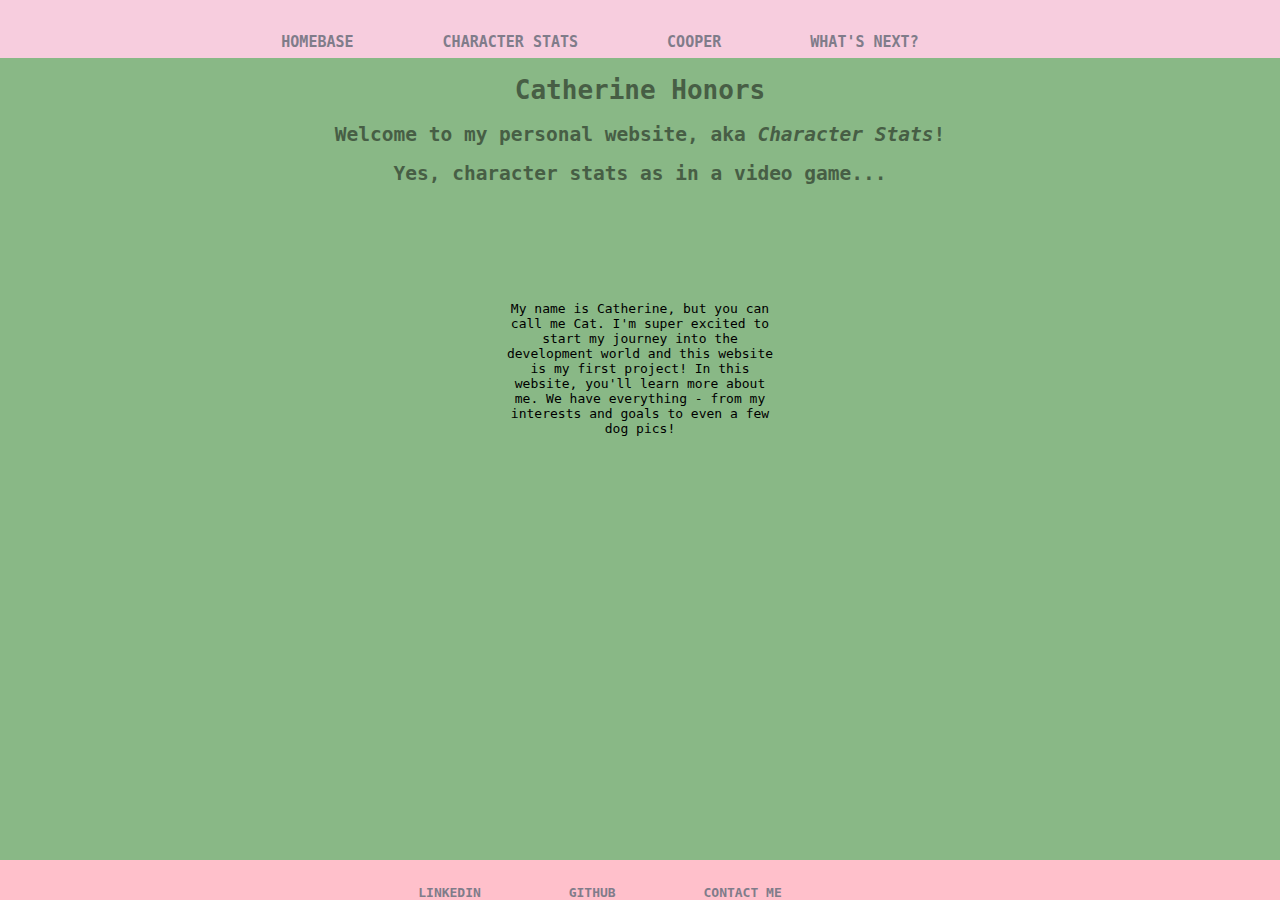
==== index.html @ 393f3ea8 "new repository" ====
<!DOCTYPE html>
<html lang="en">
    <head>
        <link rel="stylesheet" href="style.css"/>
        <title>My Personal Website</title>
    </head>
    <body>
        <header>
            <div class="container">
                <nav>
                    <ul>
                        <li><a href="index.html">Homebase</a></li>
                        <li><a href="charstats.html">Character Stats</a></li> <!--notice this html file labeled charstats.html-->
                        <li><a href="cooper.html">Cooper</a></li>
                        <li><a href="whatsnext.html">What's next?</a></li>
                    </ul>
                </nav>
            </div>
        </header>
        <h1>Catherine Honors</h1>
        <h2>Welcome to my personal website, aka <em>Character Stats</em>!</h2>
        <script src="script.js"></script>

        <!-- insert image here, be sure it's centered-->

        <div class="homebasetext">
            <p>My name is Catherine, but you can call me Cat. I'm super excited to start my journey into the development world and this website is my first project!
            In this website, you'll learn more about me. We have everything - from my interests and goals to even a few dog pics!
            </p>
        </div>

        <div class="footer">
            <nav>
                <ul>
                    <li><a href="https://www.linkedin.com/in/catherine-honors/">LinkedIn</a></li>
                    <li><a href="https://github.com/codecathonors">GitHub</a></li>
                    <li><a href="mailto:cathonors@gmail.com">Contact Me</a></li>
                </ul>
            </nav>
        </div>
    </body>
</html>
---- style.css ----
body {
    background-color: #89B886;
    text-align: center;
    font-family: monospace;
    margin: 0;
}
/*need to push down top margin*/

h1 {
    color: #475e45;
}

h2 {
    color:#475e45;
}

.container {
    width: 80%;
    margin: 0 auto;
    text-align: center;
}

header {
    background-color: #f7cdde;
    padding: .5em;
    font-size: 15px;
}

nav {
    float: center;
}

nav ul {
    margin: 0;
    padding: 0;
    list-style: none;
}

nav li {
    display: inline-block;
    margin-right: 80px;
    padding-top: 25px;

    position: relative;
}

nav a {
    color: #807c8a;
    text-decoration: none;
    text-transform: uppercase;
    font-weight: bolder;
}

nav a:hover {
    color: #323036;
}

nav a::before {
    content: '';
    display: block;
    height: 5px;
    width: 100%;
    background-color: #323036;

    position: absolute;
    top: 0;
    width: 0%;

    transition: all ease-in-out 200ms;
}

nav a:hover::before {
    width: 100%;
}

.listleft {
    font-size: larger;
    text-align: left;
    color: #475e45;
    width: 800px;
    background: #69a465;
    padding: 25px;
}

tr:hover {background-color: #d5d4d9;}

table {
    font-family: monospace;
    border-collapse: separate;
    width: 100%;
    align-items: center;
    padding: 100px;
    padding-right: 200px;
    
  }
  
  td, th {
    border: 1px solid #dddddd;
    text-align: left;
    padding: 30px;
  }

  td {
      width: 60px;
  }

  td + td {
      width: auto;
  }

  .images {
      border-style: double;
      border-width: 10px;
  }

  .footer {
      position: fixed;
      left: 0;
      bottom: 0;
      width: 100%;
      background-color: pink;
      color: #807c8a;
      text-align: center;
      text-transform: capitalize;
  }

  .homebasetext p{
      padding-left: 500px;
      padding-right: 500px;
      padding-top: 100px;
  }
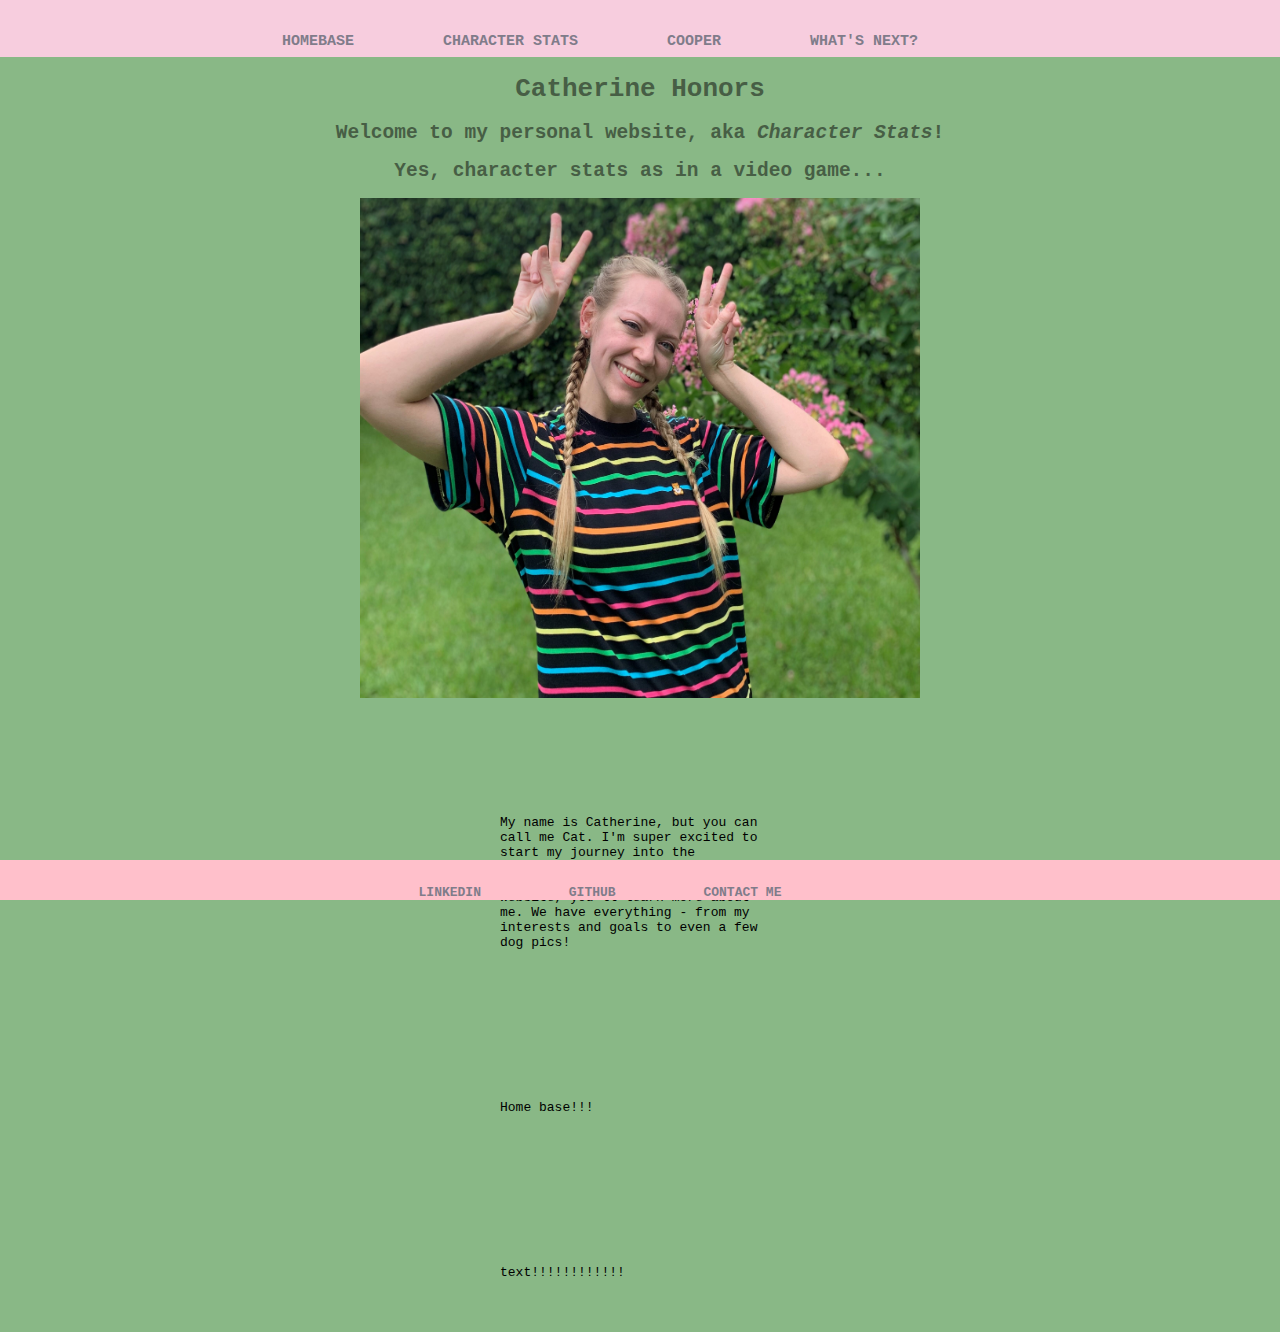
==== commit e8572339: "restyled images, changed margins for border" ====
--- a/index.html
+++ b/index.html
@@ -17,16 +17,35 @@
                 </nav>
             </div>
         </header>
+
+        <style>
+            ::-webkit-scrollbar {
+                width: 10px;  
+            }
+
+            ::-webkit-scrollbar-track {
+                border-radius: 5px;
+                box-shadow: inset 0 0 10px #000;
+            }
+
+            ::-webkit-scrollbar-thumb {
+                border-radius: 5px;
+                background-color: #475e45;
+            }
+        </style>
+
         <h1>Catherine Honors</h1>
         <h2>Welcome to my personal website, aka <em>Character Stats</em>!</h2>
         <script src="script.js"></script>
 
-        <!-- insert image here, be sure it's centered-->
+        <img src="./photos/me1.jpg" alt="a photo of me" style="width:560px;height:500px"/>
 
         <div class="homebasetext">
             <p>My name is Catherine, but you can call me Cat. I'm super excited to start my journey into the development world and this website is my first project!
             In this website, you'll learn more about me. We have everything - from my interests and goals to even a few dog pics!
             </p>
+            <p>Home base!!!</p>
+            <p> text!!!!!!!!!!!!</p>
         </div>
 
         <div class="footer">
@@ -38,6 +57,7 @@
                 </ul>
             </nav>
         </div>
+        
     </body>
 </html>
 
--- a/style.css
+++ b/style.css
@@ -111,6 +111,10 @@
   .images {
       border-style: double;
       border-width: 10px;
+      margin-left: 400px;
+      margin-right: 400px;
+      margin-bottom: 60px;
+      background-color: whitesmoke;
   }
 
   .footer {
@@ -128,4 +132,7 @@
       padding-left: 500px;
       padding-right: 500px;
       padding-top: 100px;
+      text-align: left;
+      margin-bottom: 50px;
   }
+
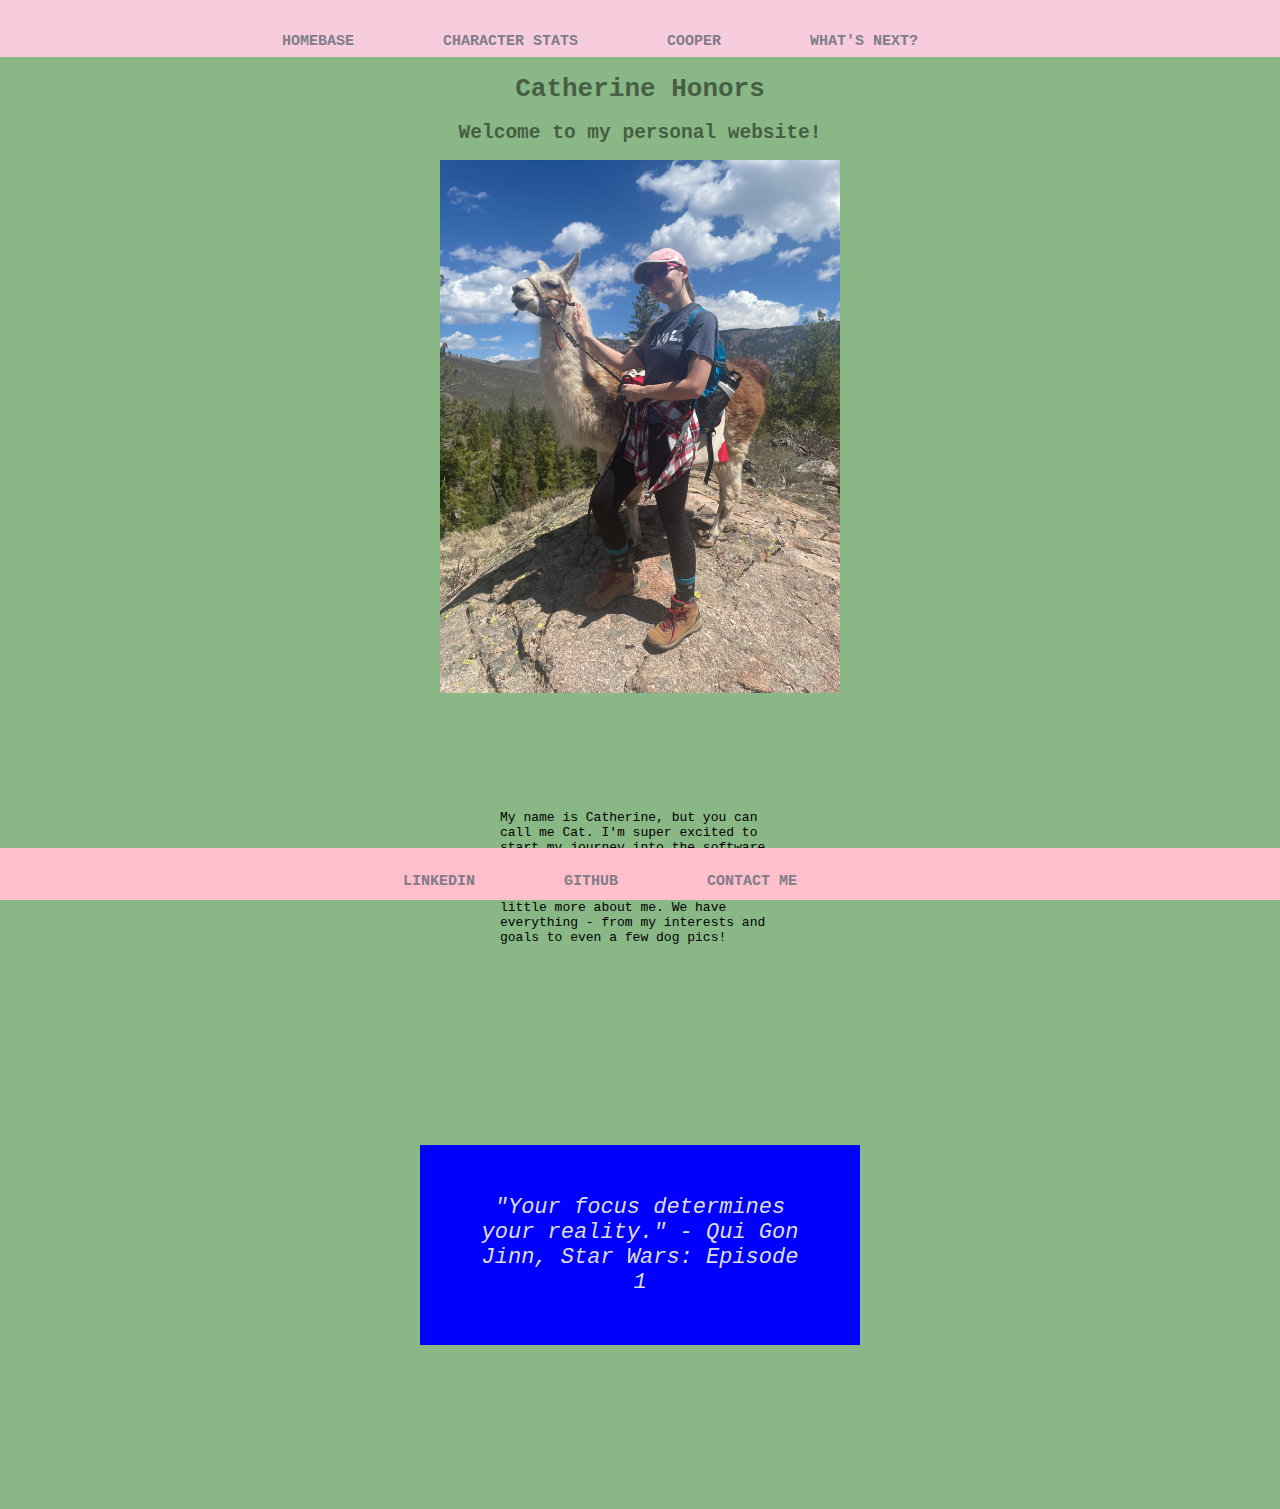
==== commit eab6aef2: "more text for index.html" ====
--- a/index.html
+++ b/index.html
@@ -34,18 +34,18 @@
             }
         </style>
 
-        <h1>Catherine Honors</h1>
-        <h2>Welcome to my personal website, aka <em>Character Stats</em>!</h2>
+        <h1><b>Catherine Honors</b></h1>
+        
         <script src="script.js"></script>
 
-        <img src="./photos/me1.jpg" alt="a photo of me" style="width:560px;height:500px"/>
+        <img src="./photos/mellama.jpg" alt="Cat with a Llama" style="width:400px;height:533px"/>
 
         <div class="homebasetext">
-            <p>My name is Catherine, but you can call me Cat. I'm super excited to start my journey into the development world and this website is my first project!
-            In this website, you'll learn more about me. We have everything - from my interests and goals to even a few dog pics!
+            <p>My name is Catherine, but you can call me Cat. I'm super excited to start my journey into the software development world and this website is my first project!
+            As you navigate around, you'll learn a little more about me. We have everything - from my interests and goals to even a few dog pics!
             </p>
-            <p>Home base!!!</p>
-            <p> text!!!!!!!!!!!!</p>
+           
+            <p><div class="starwars">"Your focus determines your reality." - Qui Gon Jinn, Star Wars: Episode 1</div></p>
         </div>
 
         <div class="footer">
--- a/style.css
+++ b/style.css
@@ -108,7 +108,7 @@
       width: auto;
   }
 
-  .images {
+.images {
       border-style: double;
       border-width: 10px;
       margin-left: 400px;
@@ -117,7 +117,7 @@
       background-color: whitesmoke;
   }
 
-  .footer {
+.footer {
       position: fixed;
       left: 0;
       bottom: 0;
@@ -126,9 +126,11 @@
       color: #807c8a;
       text-align: center;
       text-transform: capitalize;
+      padding-bottom: 10px;
+      font-size: 15px;
   }
 
-  .homebasetext p{
+.homebasetext p{
       padding-left: 500px;
       padding-right: 500px;
       padding-top: 100px;
@@ -136,3 +138,20 @@
       margin-bottom: 50px;
   }
 
+#coopevent1 {
+    font-family: monospace;
+    font-size: 30px;
+    margin-left: 100px;
+    margin-right: 100px;
+    margin-bottom: 60px;
+  }
+
+.starwars {
+    background-color: blue;
+    font-style: oblique;
+    padding: 50px;
+    margin-left: 420px;
+    margin-right: 420px;
+    font-size: 22px;
+    color: #dddddd;
+}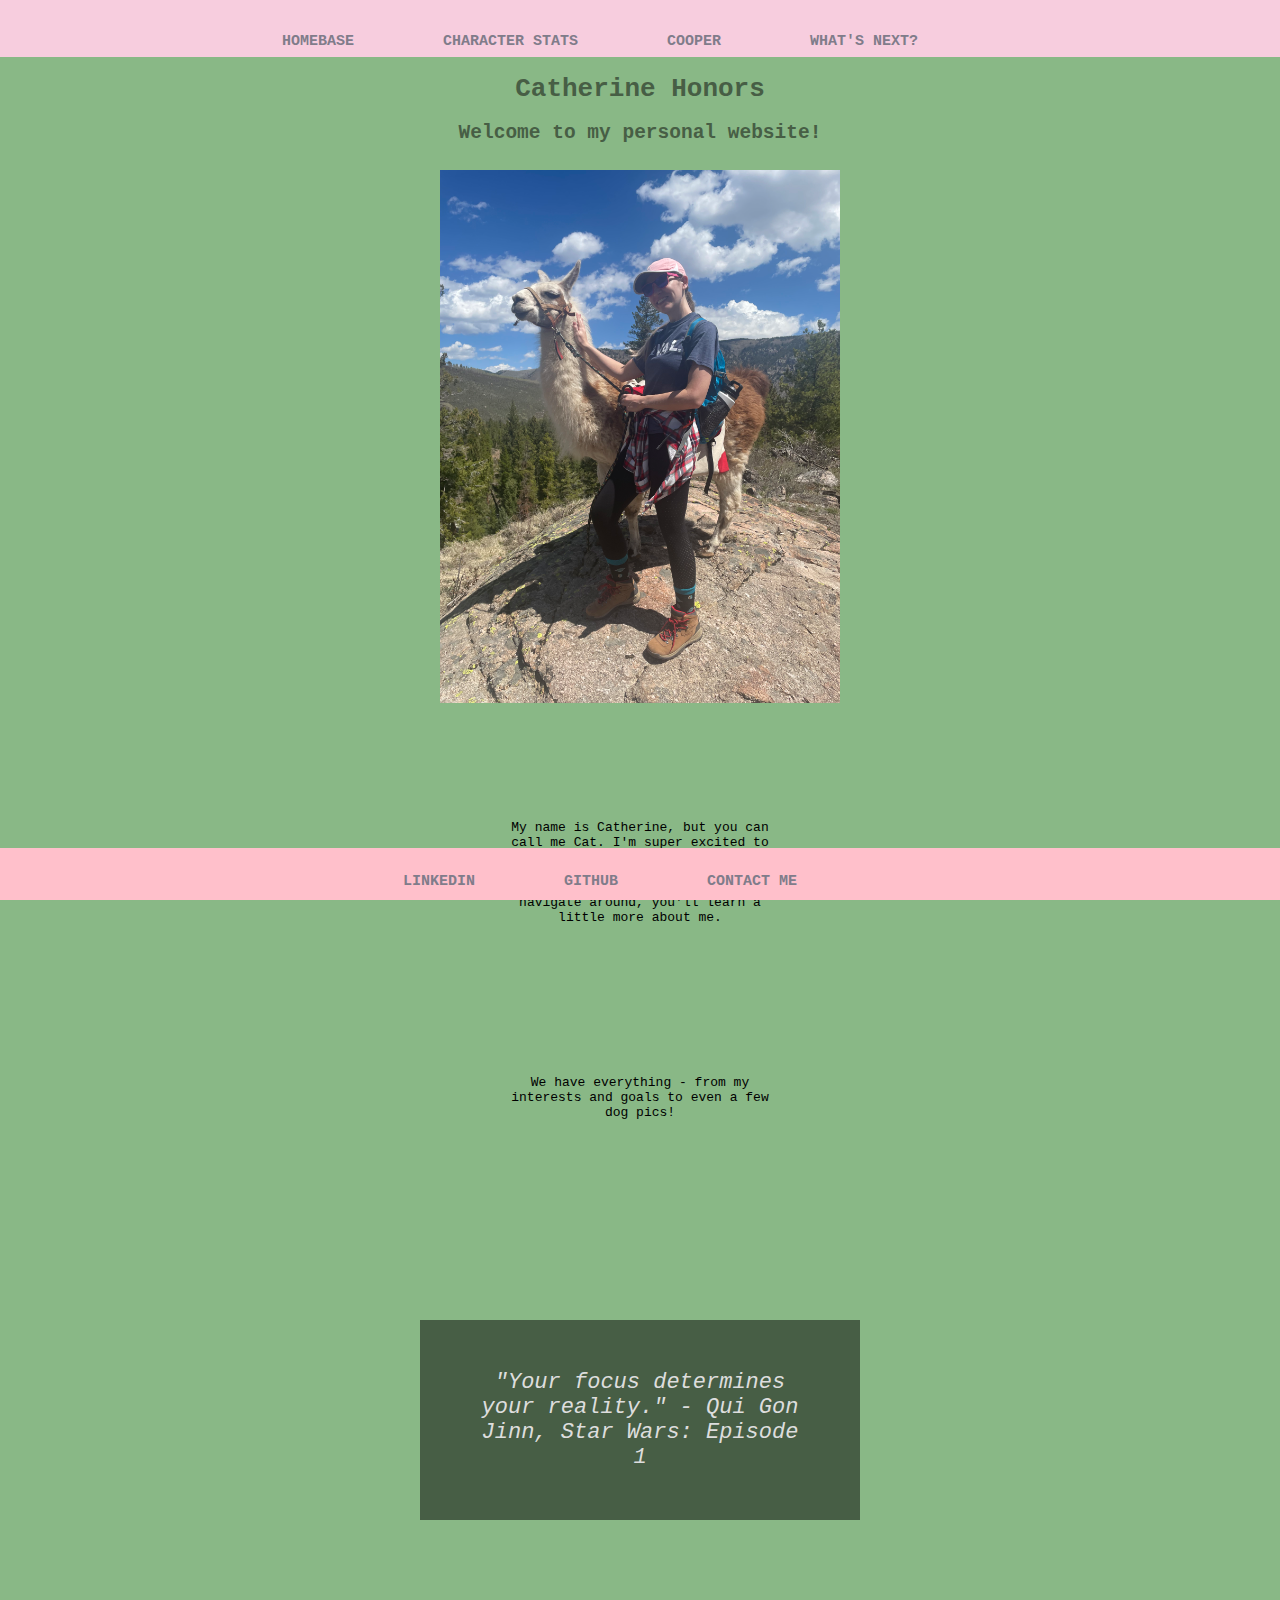
==== commit 1e677c74: "rewording index" ====
--- a/index.html
+++ b/index.html
@@ -38,12 +38,12 @@
         
         <script src="script.js"></script>
 
-        <img src="./photos/mellama.jpg" alt="Cat with a Llama" style="width:400px;height:533px"/>
+        <img src="./photos/mellama.jpg" alt="Cat with a Llama" style="width:400px;height:533px;padding-top:10px"/>
 
         <div class="homebasetext">
             <p>My name is Catherine, but you can call me Cat. I'm super excited to start my journey into the software development world and this website is my first project!
-            As you navigate around, you'll learn a little more about me. We have everything - from my interests and goals to even a few dog pics!
-            </p>
+            As you navigate around, you'll learn a little more about me.</p>
+            <p>We have everything - from my interests and goals to even a few dog pics!</p>
            
             <p><div class="starwars">"Your focus determines your reality." - Qui Gon Jinn, Star Wars: Episode 1</div></p>
         </div>
--- a/style.css
+++ b/style.css
@@ -134,7 +134,7 @@
       padding-left: 500px;
       padding-right: 500px;
       padding-top: 100px;
-      text-align: left;
+      text-align: center;
       margin-bottom: 50px;
   }
 
@@ -147,11 +147,12 @@
   }
 
 .starwars {
-    background-color: blue;
+    background-color:#475e45;
     font-style: oblique;
     padding: 50px;
     margin-left: 420px;
     margin-right: 420px;
     font-size: 22px;
     color: #dddddd;
+    font-weight: 700px;
 }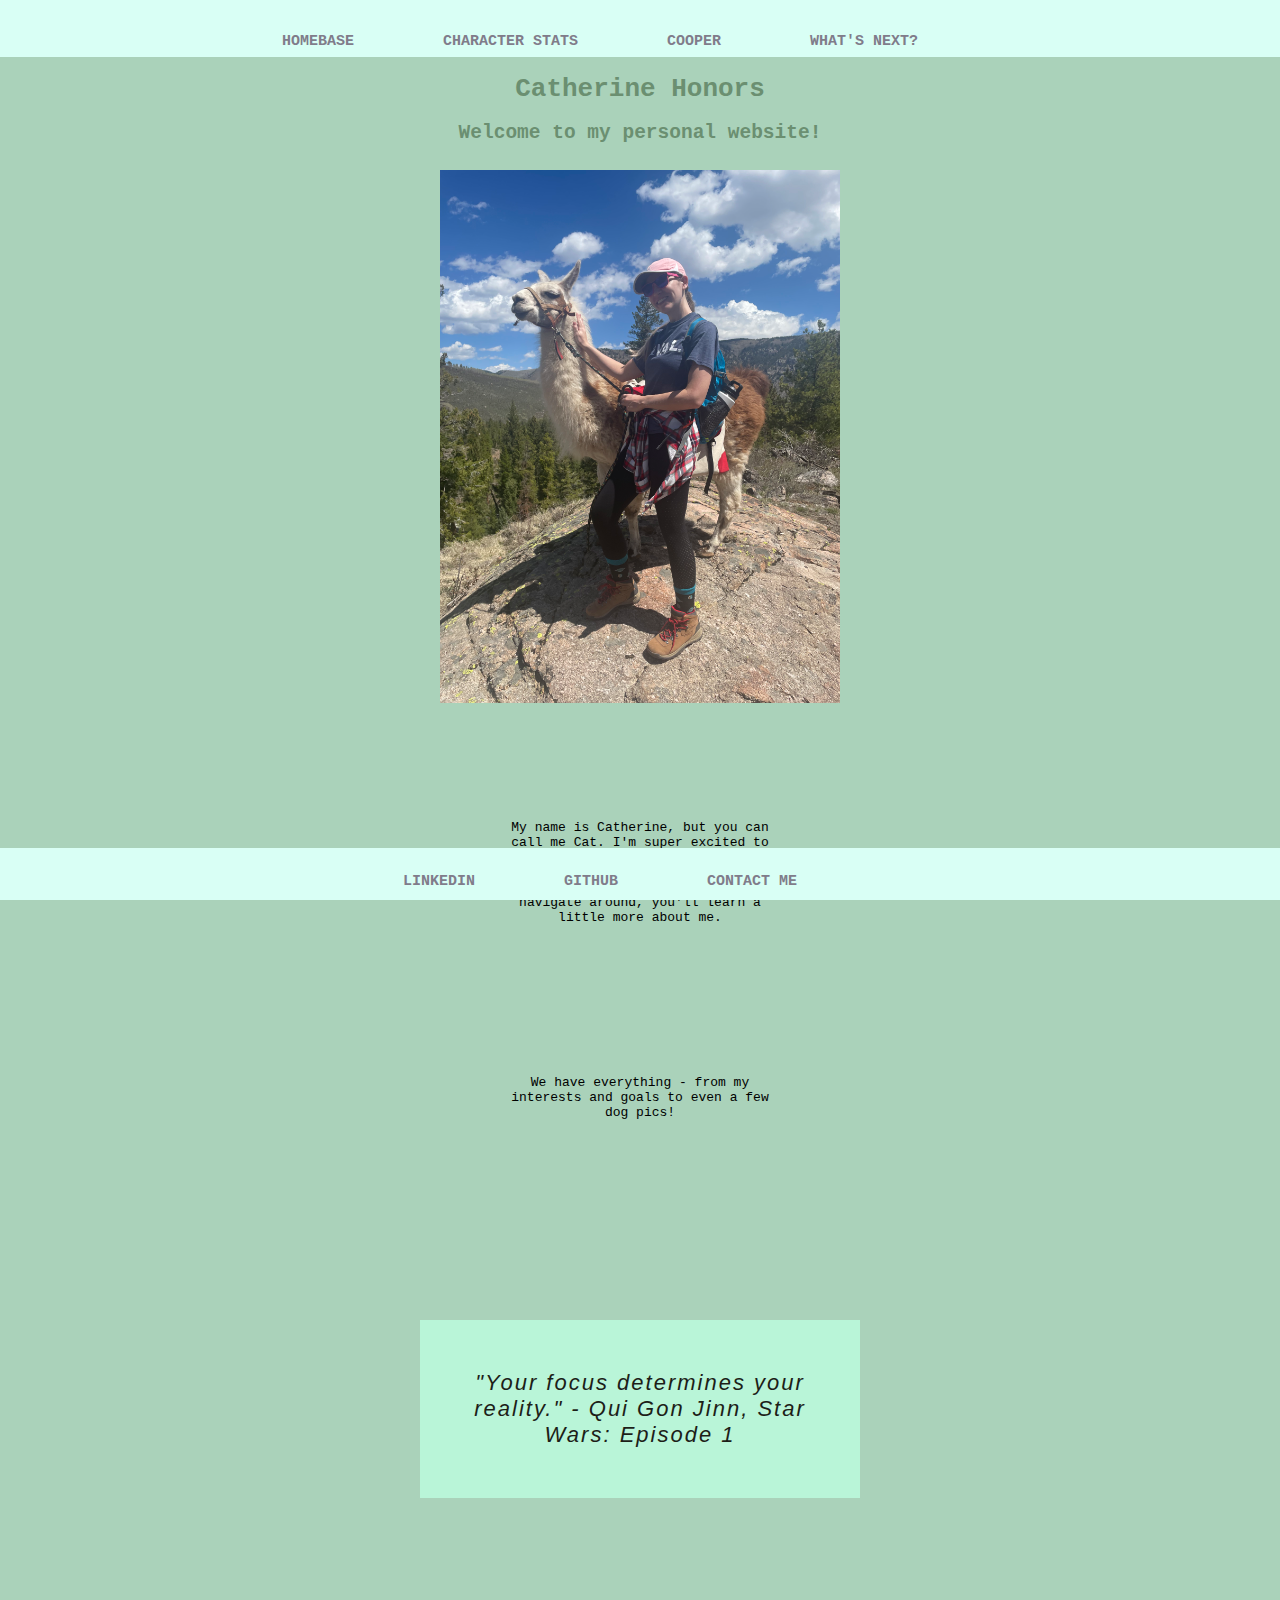
==== commit 2f79e28e: "new colors" ====
--- a/index.html
+++ b/index.html
@@ -25,12 +25,13 @@
 
             ::-webkit-scrollbar-track {
                 border-radius: 5px;
-                box-shadow: inset 0 0 10px #000;
+                box-shadow: inset 0 0 10px rgb(88, 87, 87);
+                background-color: #bcdcca;
             }
 
             ::-webkit-scrollbar-thumb {
                 border-radius: 5px;
-                background-color: #475e45;
+                background-color: #f2f8f4;
             }
         </style>
 
--- a/style.css
+++ b/style.css
@@ -1,17 +1,16 @@
 body {
-    background-color: #89B886;
+    background-color: #AAd2ba;
     text-align: center;
     font-family: monospace;
     margin: 0;
 }
-/*need to push down top margin*/
 
 h1 {
-    color: #475e45;
+    color: #6b8f71;
 }
 
 h2 {
-    color:#475e45;
+    color:#6b8f71;
 }
 
 .container {
@@ -21,7 +20,7 @@
 }
 
 header {
-    background-color: #f7cdde;
+    background-color: #d9fff5;
     padding: .5em;
     font-size: 15px;
 }
@@ -80,6 +79,7 @@
     width: 800px;
     background: #69a465;
     padding: 25px;
+    padding-bottom: 100px;
 }
 
 tr:hover {background-color: #d5d4d9;}
@@ -122,8 +122,8 @@
       left: 0;
       bottom: 0;
       width: 100%;
-      background-color: pink;
-      color: #807c8a;
+      background-color: #d9fff5;
+      color: #1d1e18;
       text-align: center;
       text-transform: capitalize;
       padding-bottom: 10px;
@@ -147,12 +147,20 @@
   }
 
 .starwars {
-    background-color:#475e45;
+    background-color:#b9f5d8;
+    font-family:Impact, Haettenschweiler, 'Arial Narrow Bold', sans-serif;
     font-style: oblique;
+    letter-spacing: 2px;
     padding: 50px;
     margin-left: 420px;
     margin-right: 420px;
     font-size: 22px;
-    color: #dddddd;
+    color: #1d1e18;
     font-weight: 700px;
-}+}
+
+#selector {
+    width:30%;
+    height:30%;
+}
+
